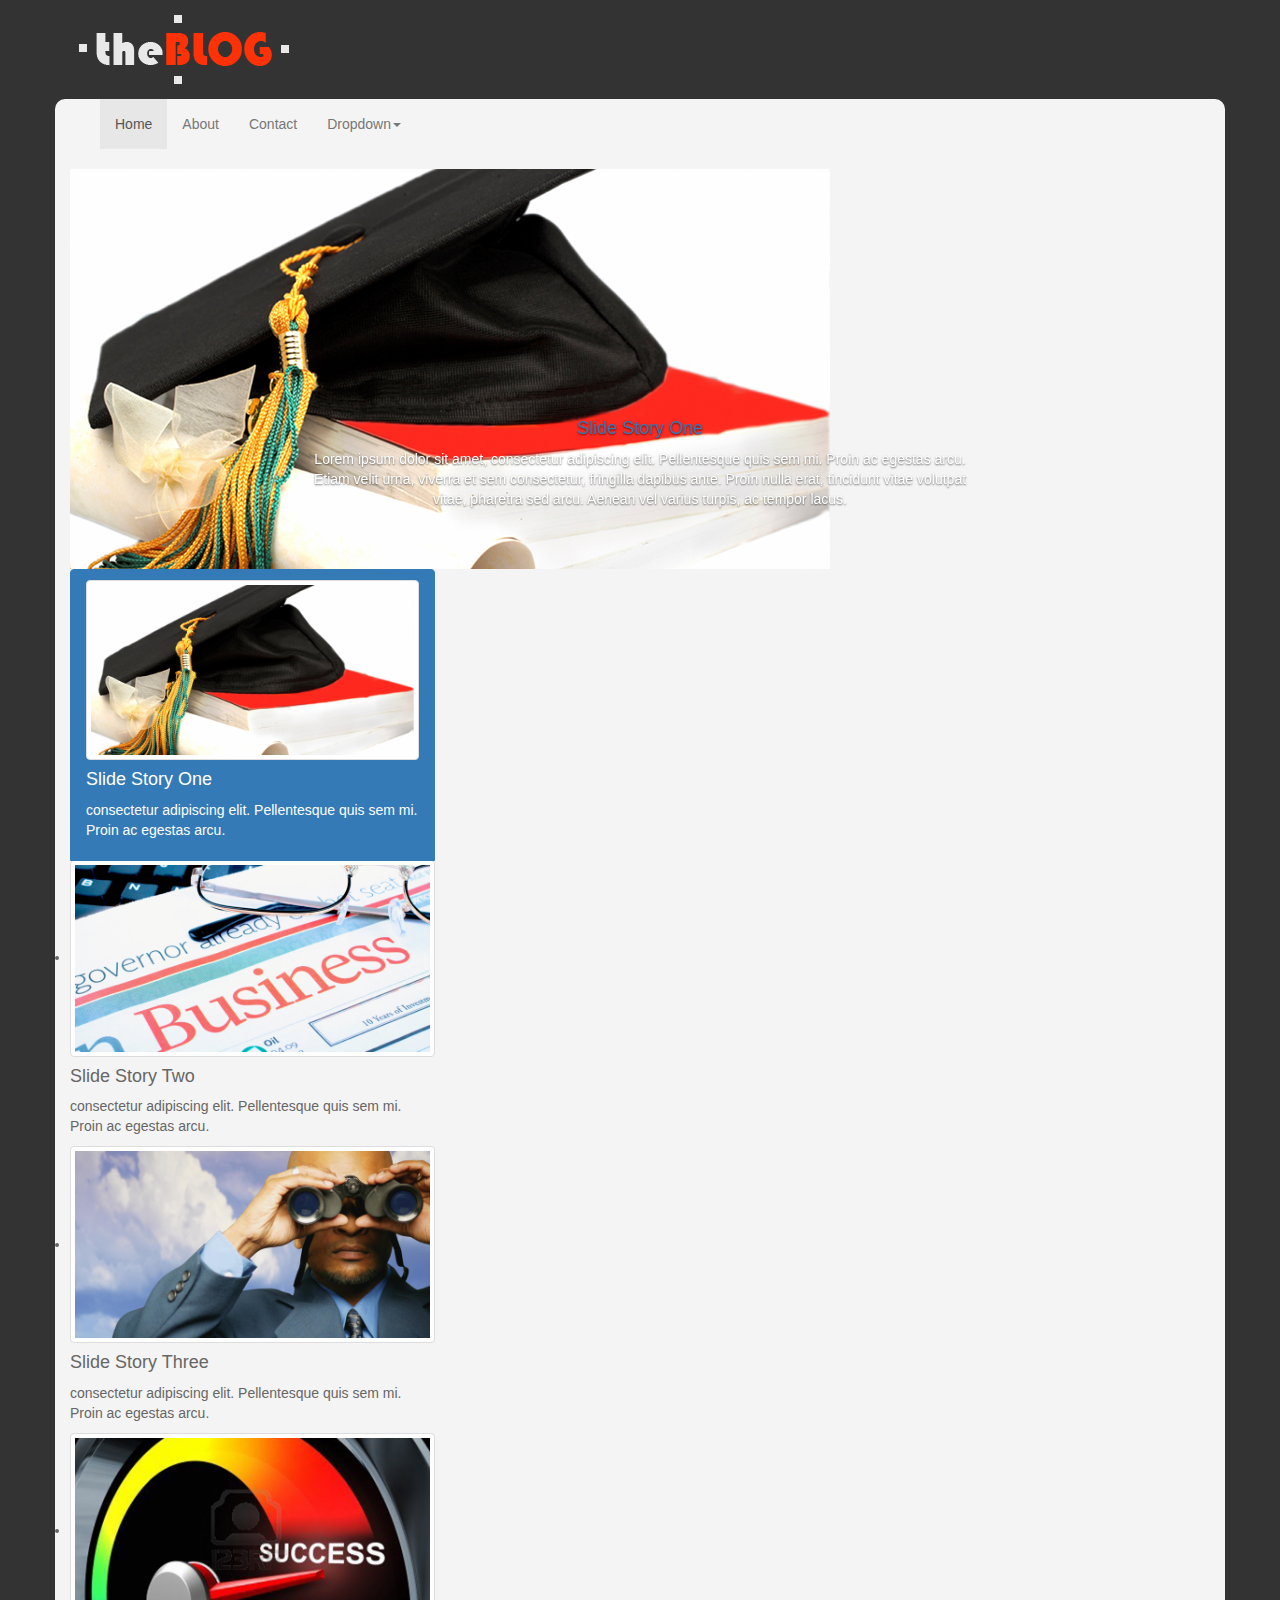
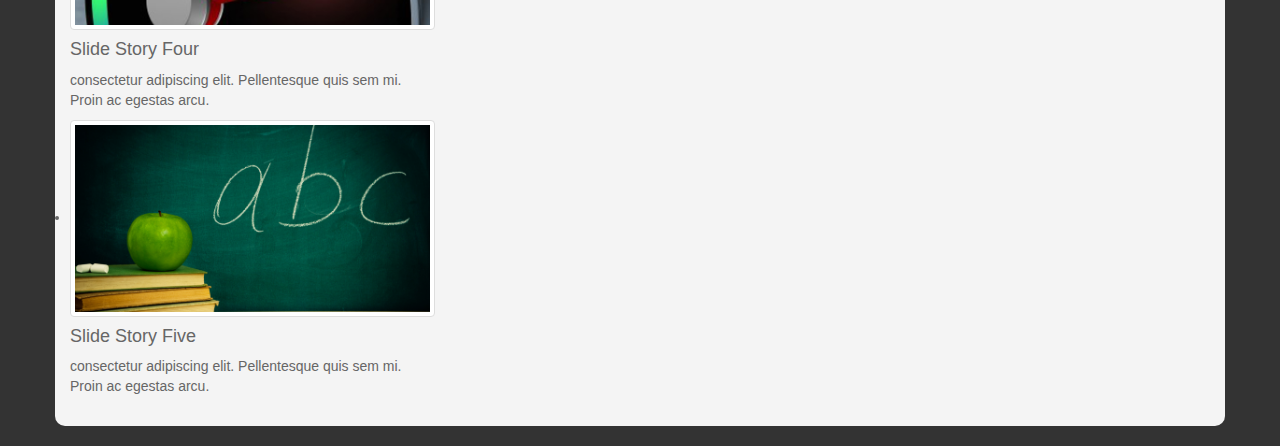
==== index.html @ 804df1f9 "Custom Carousel Slider - 40% done check out" ====
<!DOCTYPE html>
<html lang="en">
  <head>
    <meta charset="utf-8">
    <meta http-equiv="X-UA-Compatible" content="IE=edge">
    <meta name="viewport" content="width=device-width, initial-scale=1">
    <!-- The above 3 meta tags *must* come first in the head; any other head content must come *after* these tags -->

    <title>theBlog</title>
    <!-- Bootstrap core CSS -->
    <link href="css/bootstrap.css" rel="stylesheet">
    <!-- Custom styles for this template -->
    <link href="css/style.css" rel="stylesheet">
  </head>

  <body>
    <header>
      <div class="container">
        <div class="row">
          <div class="col-md-6">
            <img class="logo" src="img/logo.png" alt="theBlog">
          </div>
          <div class="col-md-6">
            
          </div>
        </div>
      </div>
    </header>

    <div class="container container-main">
      <nav class="navbar navbar-default">
        <div class="container-fluid">
          <div class="navbar-header">
            <button type="button" class="navbar-toggle collapsed" data-toggle="collapse" data-target="#navbar" aria-expanded="false" aria-controls="navbar">
              <span class="sr-only">Toggle navigation</span>
              <span class="icon-bar"></span>
              <span class="icon-bar"></span>
              <span class="icon-bar"></span>
            </button>
          </div>
          <div id="navbar" class="collapse navbar-collapse">
            <ul class="nav navbar-nav">
              <li class="active"><a href="#">Home</a></li>
              <li><a href="#about">About</a></li>
              <li><a href="#contact">Contact</a></li>
              <li class="dropdown">
                <a href ="#" class="dropdown-toggle" data-toggle="dropdown" role="button">Dropdown<span class="caret"></span></a>
                <ul class="dropdown-menu">
                  <li><a href="#">Link One</a></li>
                  <li><a href="#">Link Two</a></li>
                  <li><a href="#">Link Three</a></li>
                  <li><a href="#">Link Four</a></li>
                </ul>
              </li>
            </ul>
          </div><!--/.nav-collapse -->
        </div>
      </nav>

      <div id="myCarousel" class="carousel slide" data-ride="carousel">

        <!-- Wrapper for slides -->
        <div class="carousel-inner">

          <div class="item active">
            <img src="img/slide1.jpg" alt="Slide One">
            <div class="carousel-caption">
              <h4><a href="post.html">Slide Story One</a></h4>
              <p>Lorem ipsum dolor sit amet, consectetur adipiscing elit. Pellentesque quis sem mi. Proin ac egestas arcu. Etiam velit urna, viverra et sem consectetur, fringilla dapibus ante. Proin nulla erat, tincidunt vitae volutpat vitae, pharetra sed arcu. Aenean vel varius turpis, ac tempor lacus. </p>
            </div>
          </div>

           <div class="item">
            <img src="img/slide2.jpg" alt="Slide Two">
            <div class="carousel-caption">
              <h4><a href="post.html">Slide Story two</a></h4>
              <p>Lorem ipsum dolor sit amet, consectetur adipiscing elit. Pellentesque quis sem mi. Proin ac egestas arcu. Etiam velit urna, viverra et sem consectetur, fringilla dapibus ante. Proin nulla erat, tincidunt vitae volutpat vitae, pharetra sed arcu. Aenean vel varius turpis, ac tempor lacus. </p>
            </div>
          </div>

           <div class="item">
            <img src="img/slide3.jpg" alt="Slide Three">
            <div class="carousel-caption">
              <h4><a href="post.html">Slide Story Three</a></h4>
              <p>Lorem ipsum dolor sit amet, consectetur adipiscing elit. Pellentesque quis sem mi. Proin ac egestas arcu. Etiam velit urna, viverra et sem consectetur, fringilla dapibus ante. Proin nulla erat, tincidunt vitae volutpat vitae, pharetra sed arcu. Aenean vel varius turpis, ac tempor lacus. </p>
            </div>
          </div>

           <div class="item">
            <img src="img/slide4.jpg" alt="Slide Four">
            <div class="carousel-caption">
              <h4><a href="post.html">Slide Story Four</a></h4>
              <p>Lorem ipsum dolor sit amet, consectetur adipiscing elit. Pellentesque quis sem mi. Proin ac egestas arcu. Etiam velit urna, viverra et sem consectetur, fringilla dapibus ante. Proin nulla erat, tincidunt vitae volutpat vitae, pharetra sed arcu. Aenean vel varius turpis, ac tempor lacus. </p>
            </div>
          </div>

           <div class="item">
            <img src="img/slide5.jpg" alt="Slide Five">
            <div class="carousel-caption">
              <h4><a href="post.html">Slide Story One</a></h4>
              <p>Lorem ipsum dolor sit amet, consectetur adipiscing elit. Pellentesque quis sem mi. Proin ac egestas arcu. Etiam velit urna, viverra et sem consectetur, fringilla dapibus ante. Proin nulla erat, tincidunt vitae volutpat vitae, pharetra sed arcu. Aenean vel varius turpis, ac tempor lacus. </p>
            </div>
          </div> <!-- Item end --> 
        </div> <!--  Carousel Inner end -->

        <ul class="list-group slider-list col-md-4">
          <li data-target="#myCarousel" data-slide-to="0" class="list-group-item active">
            <img src="img/slide1.jpg" class="img-thumbnail img-slide"><h4>Slide Story One</h4>
            <p>consectetur adipiscing elit. Pellentesque quis sem mi. Proin ac egestas arcu. </p>
          </li>
          <li data-target="#myCarousel" data-slide-to="1">
            <img src="img/slide2.jpg" class="img-thumbnail img-slide"><h4>Slide Story Two</h4>
            <p>consectetur adipiscing elit. Pellentesque quis sem mi. Proin ac egestas arcu. </p>
          </li>

          <li data-target="#myCarousel" data-slide-to="2">
            <img src="img/slide3.jpg" class="img-thumbnail img-slide"><h4>Slide Story Three</h4>
            <p>consectetur adipiscing elit. Pellentesque quis sem mi. Proin ac egestas arcu. </p>
          </li>

          <li data-target="#myCarousel" data-slide-to="3">
            <img src="img/slide4.jpg" class="img-thumbnail img-slide"><h4>Slide Story Four</h4>
            <p>consectetur adipiscing elit. Pellentesque quis sem mi. Proin ac egestas arcu. </p>
          </li>

          <li data-target="#myCarousel" data-slide-to="4">
            <img src="img/slide5.jpg" class="img-thumbnail img-slide"><h4>Slide Story Five</h4>
            <p>consectetur adipiscing elit. Pellentesque quis sem mi. Proin ac egestas arcu. </p>
          </li>
        </ul>

        
      </div>
    </div>


    <!-- Bootstrap core JavaScript
    ================================================== -->
    <!-- Placed at the end of the document so the pages load faster -->
    <script src="https://ajax.googleapis.com/ajax/libs/jquery/1.11.3/jquery.min.js"></script>
    <script src="js/bootstrap.js"></script>
  </body>
</html>
---- css/style.css ----
body {
  padding-bottom: 20px;
  background: #333;
  color: #666;
}

.container-main{
	background: #f4f4f4;
	overflow: auto;
	border-radius: 10px;
}
.logo{
	padding:15px 0;
}

.navbar{
	margin-bottom: 20px;
	border-radius: 0;
	border: 0;
	background: #f4f4f4;
}
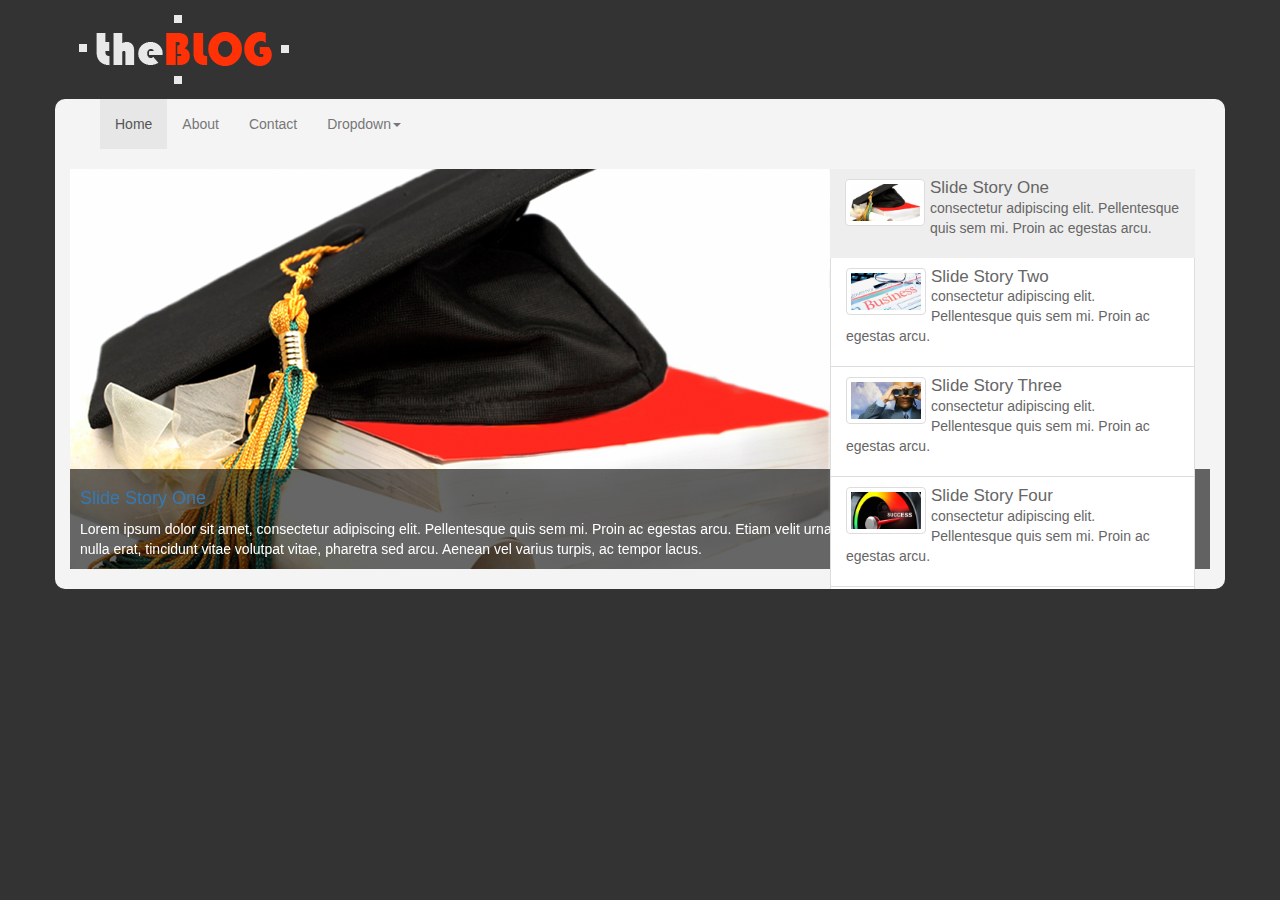
==== commit 3be92dba: "started Carousel Slider -Final CSS Changes Done" ====
--- a/index.html
+++ b/index.html
@@ -108,22 +108,22 @@
             <img src="img/slide1.jpg" class="img-thumbnail img-slide"><h4>Slide Story One</h4>
             <p>consectetur adipiscing elit. Pellentesque quis sem mi. Proin ac egestas arcu. </p>
           </li>
-          <li data-target="#myCarousel" data-slide-to="1">
+          <li data-target="#myCarousel" data-slide-to="1" class="list-group-item">
             <img src="img/slide2.jpg" class="img-thumbnail img-slide"><h4>Slide Story Two</h4>
             <p>consectetur adipiscing elit. Pellentesque quis sem mi. Proin ac egestas arcu. </p>
           </li>
 
-          <li data-target="#myCarousel" data-slide-to="2">
+          <li data-target="#myCarousel" data-slide-to="2" class="list-group-item">
             <img src="img/slide3.jpg" class="img-thumbnail img-slide"><h4>Slide Story Three</h4>
             <p>consectetur adipiscing elit. Pellentesque quis sem mi. Proin ac egestas arcu. </p>
           </li>
 
-          <li data-target="#myCarousel" data-slide-to="3">
+          <li data-target="#myCarousel" data-slide-to="3" class="list-group-item">
             <img src="img/slide4.jpg" class="img-thumbnail img-slide"><h4>Slide Story Four</h4>
             <p>consectetur adipiscing elit. Pellentesque quis sem mi. Proin ac egestas arcu. </p>
           </li>
 
-          <li data-target="#myCarousel" data-slide-to="4">
+          <li data-target="#myCarousel" data-slide-to="4" class="list-group-item">
             <img src="img/slide5.jpg" class="img-thumbnail img-slide"><h4>Slide Story Five</h4>
             <p>consectetur adipiscing elit. Pellentesque quis sem mi. Proin ac egestas arcu. </p>
           </li>
--- a/css/style.css
+++ b/css/style.css
@@ -19,3 +19,81 @@
 	border: 0;
 	background: #f4f4f4;
 }
+
+/* Carousel Sytles */
+#myCarousel{
+	margin-bottom: 20px;
+}
+
+#myCarousel .carousel-caption{
+	left:0;
+	right: 0;
+	bottom: 0;
+	text-align: left;
+	padding: 10px;
+	background: rgba(0,0,0,0.6);
+	text-shadow:none;
+}
+
+#myCarousel .carousel-caption h4{
+	color: #fff;
+}
+
+#myCarousel .carousel-caption p{
+	padding: 0;
+	margin: 0;
+}
+
+#myCarousel .list-group{
+	position: absolute;
+	top: 0;
+	right: 0;
+}
+
+#myCarousel .list-group-item{
+	border-radius: 0;
+	cursor: pointer;
+}
+
+#myCarousel .list-group .active{
+	background: #eee;
+	border: 0;
+	color: #666;
+}
+
+
+#myCarousel .list-group h4{
+	font-size: 17px;
+	padding:0 ! important;
+	margin: 0 ! important;
+	padding-top: 5px;
+}
+
+#myCarousel .img-slide{
+	width: 80px;
+	height: 100%;
+	float: left;
+	margin-right: 5px;
+	
+}
+
+
+
+
+
+
+
+
+
+
+
+
+
+
+
+
+
+
+
+
+
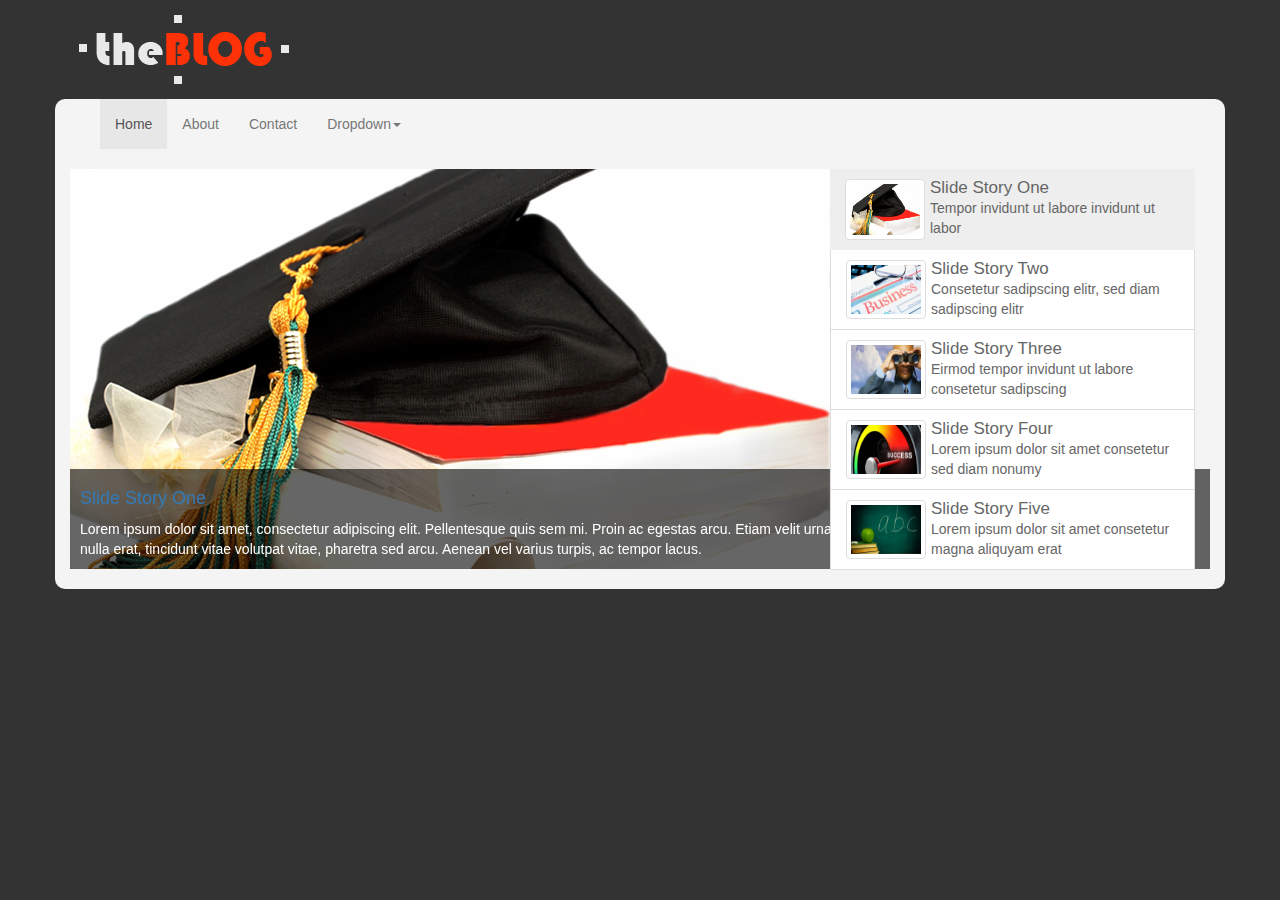
==== commit f1fe58c0: "Carousel Slider -Final js Changes Done" ====
--- a/index.html
+++ b/index.html
@@ -103,31 +103,13 @@
           </div> <!-- Item end --> 
         </div> <!--  Carousel Inner end -->
 
-        <ul class="list-group slider-list col-md-4">
-          <li data-target="#myCarousel" data-slide-to="0" class="list-group-item active">
-            <img src="img/slide1.jpg" class="img-thumbnail img-slide"><h4>Slide Story One</h4>
-            <p>consectetur adipiscing elit. Pellentesque quis sem mi. Proin ac egestas arcu. </p>
-          </li>
-          <li data-target="#myCarousel" data-slide-to="1" class="list-group-item">
-            <img src="img/slide2.jpg" class="img-thumbnail img-slide"><h4>Slide Story Two</h4>
-            <p>consectetur adipiscing elit. Pellentesque quis sem mi. Proin ac egestas arcu. </p>
-          </li>
-
-          <li data-target="#myCarousel" data-slide-to="2" class="list-group-item">
-            <img src="img/slide3.jpg" class="img-thumbnail img-slide"><h4>Slide Story Three</h4>
-            <p>consectetur adipiscing elit. Pellentesque quis sem mi. Proin ac egestas arcu. </p>
-          </li>
-
-          <li data-target="#myCarousel" data-slide-to="3" class="list-group-item">
-            <img src="img/slide4.jpg" class="img-thumbnail img-slide"><h4>Slide Story Four</h4>
-            <p>consectetur adipiscing elit. Pellentesque quis sem mi. Proin ac egestas arcu. </p>
-          </li>
-
-          <li data-target="#myCarousel" data-slide-to="4" class="list-group-item">
-            <img src="img/slide5.jpg" class="img-thumbnail img-slide"><h4>Slide Story Five</h4>
-            <p>consectetur adipiscing elit. Pellentesque quis sem mi. Proin ac egestas arcu. </p>
-          </li>
-        </ul>
+       <ul class="list-group slider-list col-sm-4">
+        <li data-target="#myCarousel" data-slide-to="0" class="list-group-item active"><img src="img/slide1.jpg" class="img-slide img-thumbnail"><h4>Slide Story One</h4><p>Tempor invidunt ut labore invidunt ut labor</p></li>
+        <li data-target="#myCarousel" data-slide-to="1" class="list-group-item"><img src="img/slide2.jpg" class="img-slide img-thumbnail"><h4>Slide Story Two</h4><p>Consetetur sadipscing elitr, sed diam sadipscing elitr</p></li>
+        <li data-target="#myCarousel" data-slide-to="2" class="list-group-item"><img src="img/slide3.jpg" class="img-slide img-thumbnail"><h4>Slide Story Three</h4><p>Eirmod tempor invidunt ut labore consetetur sadipscing</p></li>
+        <li data-target="#myCarousel" data-slide-to="3" class="list-group-item"><img src="img/slide4.jpg" class="img-slide img-thumbnail"><h4>Slide Story Four</h4><p>Lorem ipsum dolor sit amet consetetur sed diam nonumy</p></li>
+        <li data-target="#myCarousel" data-slide-to="4" class="list-group-item"><img src="img/slide5.jpg" class="img-slide img-thumbnail"><h4>Slide Story Five</h4><p>Lorem ipsum dolor sit amet consetetur magna aliquyam erat</p></li>
+      </ul>
 
         
       </div>
@@ -139,5 +121,6 @@
     <!-- Placed at the end of the document so the pages load faster -->
     <script src="https://ajax.googleapis.com/ajax/libs/jquery/1.11.3/jquery.min.js"></script>
     <script src="js/bootstrap.js"></script>
+    <script src="js/main.js"></script> 
   </body>
 </html>
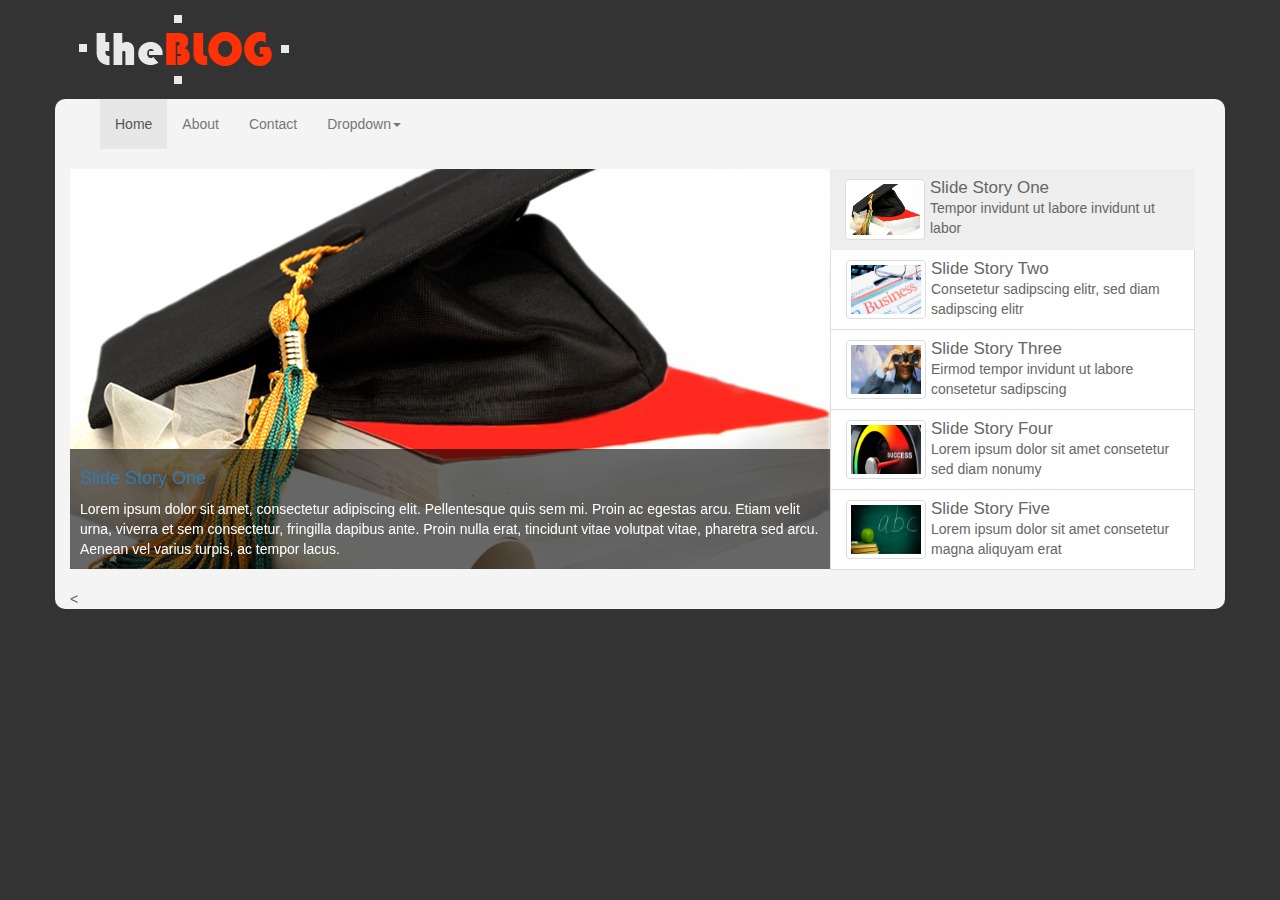
==== commit a1bba8ba: "Checkin - Blog Posts (0%)" ====
--- a/index.html
+++ b/index.html
@@ -111,9 +111,23 @@
         <li data-target="#myCarousel" data-slide-to="4" class="list-group-item"><img src="img/slide5.jpg" class="img-slide img-thumbnail"><h4>Slide Story Five</h4><p>Lorem ipsum dolor sit amet consetetur magna aliquyam erat</p></li>
       </ul>
 
-        
-      </div>
-    </div>
+      <!-- Controls -->
+      <div class="carousel-controls">
+          <a class="left carousel-control" href="#myCarousel" data-slide="prev">
+            <span class="glyphicon glyphicon-chevron-left"></span>
+          </a>
+          <a class="right carousel-control" href="#myCarousel" data-slide="next">
+            <span class="glyphicon glyphicon-chevron-right"></span>
+          </a>
+      </div>  
+      </div> <!-- End Carousel -->
+
+      <
+
+
+
+
+    </div> 
 
 
     <!-- Bootstrap core JavaScript
--- a/css/style.css
+++ b/css/style.css
@@ -74,7 +74,20 @@
 	height: 100%;
 	float: left;
 	margin-right: 5px;
-	
+
+}
+
+@media(min-width: 992px){
+	#myCarousel{padding-right: 33.3333%;}
+	#myCarousel .carousel-controls{display: none;}
+}
+
+@media(max-width: 991px){
+	.carousel-caption p, #myCarousel .list-group{display: none;}
+}
+
+@media(max-width: 1200px){
+	.slider-list p{display: none;}
 }
 
 
@@ -97,3 +110,5 @@
 
 
 
+
+
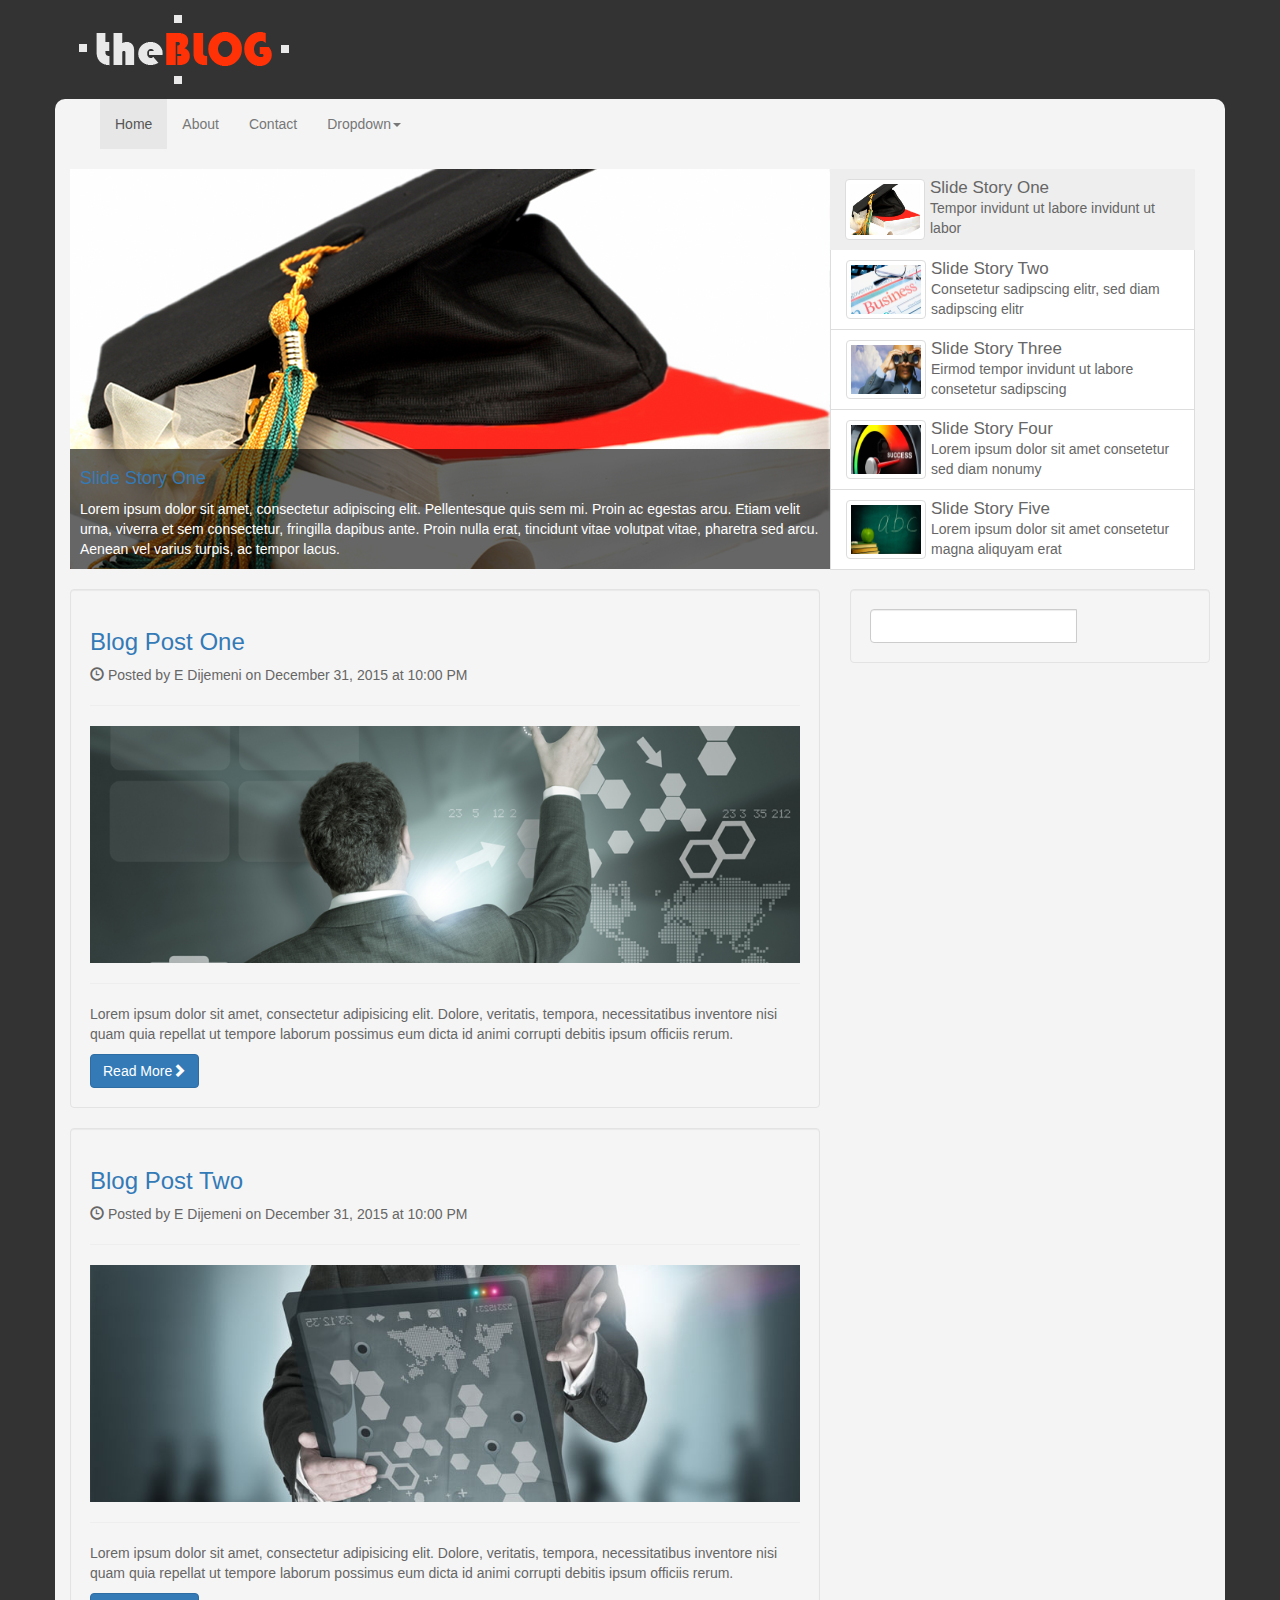
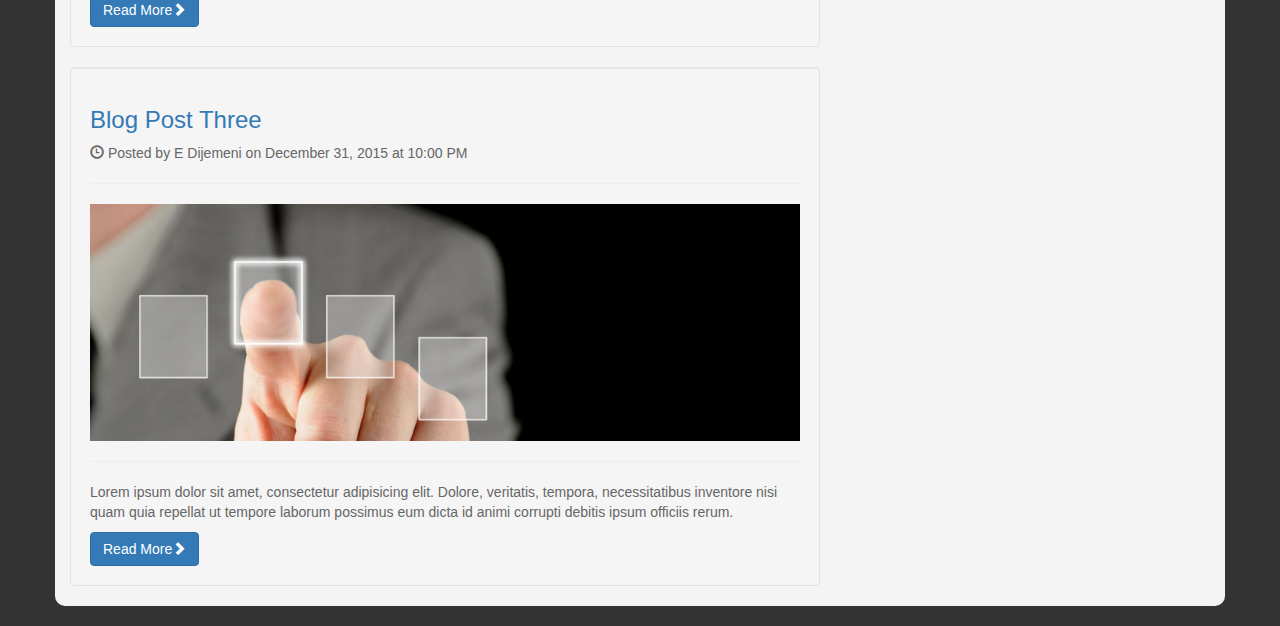
==== commit 73db110c: "Blog Posts (50%)" ====
--- a/index.html
+++ b/index.html
@@ -122,7 +122,47 @@
       </div>  
       </div> <!-- End Carousel -->
 
-      <
+      <div class="row">
+        <div class="col-md-8">
+          <div class="well blog-post">
+            <h3><a href="post.hmtl">Blog Post One</a></h3>
+            <p class="post-info"><i class="glyphicon glyphicon-time"></i> Posted by E Dijemeni on December 31, 2015 at 10:00 PM</p>
+            <hr>
+            <img src="img/blog1.jpg" class="img-responsive">
+            <hr>
+            <p>Lorem ipsum dolor sit amet, consectetur adipisicing elit. Dolore, veritatis, tempora, necessitatibus inventore nisi quam quia repellat ut tempore laborum possimus eum dicta id animi corrupti debitis ipsum officiis rerum.</p>
+            <a class="btn btn-primary" href="post.html">Read More<span class="glyphicon glyphicon-chevron-right"></span></a>
+          </div>
+
+          <div class="well blog-post">
+            <h3><a href="post.hmtl">Blog Post Two</a></h3>
+            <p class="post-info"><i class="glyphicon glyphicon-time"></i> Posted by E Dijemeni on December 31, 2015 at 10:00 PM</p>
+            <hr>
+            <img src="img/blog2.jpg" class="img-responsive">
+            <hr>
+            <p>Lorem ipsum dolor sit amet, consectetur adipisicing elit. Dolore, veritatis, tempora, necessitatibus inventore nisi quam quia repellat ut tempore laborum possimus eum dicta id animi corrupti debitis ipsum officiis rerum.</p>
+            <a class="btn btn-primary" href="post.html">Read More<span class="glyphicon glyphicon-chevron-right"></span></a>
+          </div>
+
+          <div class="well blog-post">
+            <h3><a href="post.hmtl">Blog Post Three</a></h3>
+            <p class="post-info"><i class="glyphicon glyphicon-time"></i> Posted by E Dijemeni on December 31, 2015 at 10:00 PM</p>
+            <hr>
+            <img src="img/blog3.jpg" class="img-responsive">
+            <hr>
+            <p>Lorem ipsum dolor sit amet, consectetur adipisicing elit. Dolore, veritatis, tempora, necessitatibus inventore nisi quam quia repellat ut tempore laborum possimus eum dicta id animi corrupti debitis ipsum officiis rerum.</p>
+            <a class="btn btn-primary" href="post.html">Read More<span class="glyphicon glyphicon-chevron-right"></span></a>
+          </div>
+        </div>
+        <div class="col-md-4">
+          <div class="well">
+            <div class="input-group">
+              <input type="text" class="form-control">
+              <span class="input-group-btn"></span>
+            </div>
+          </div>
+        </div>
+      </div>
 
 
 
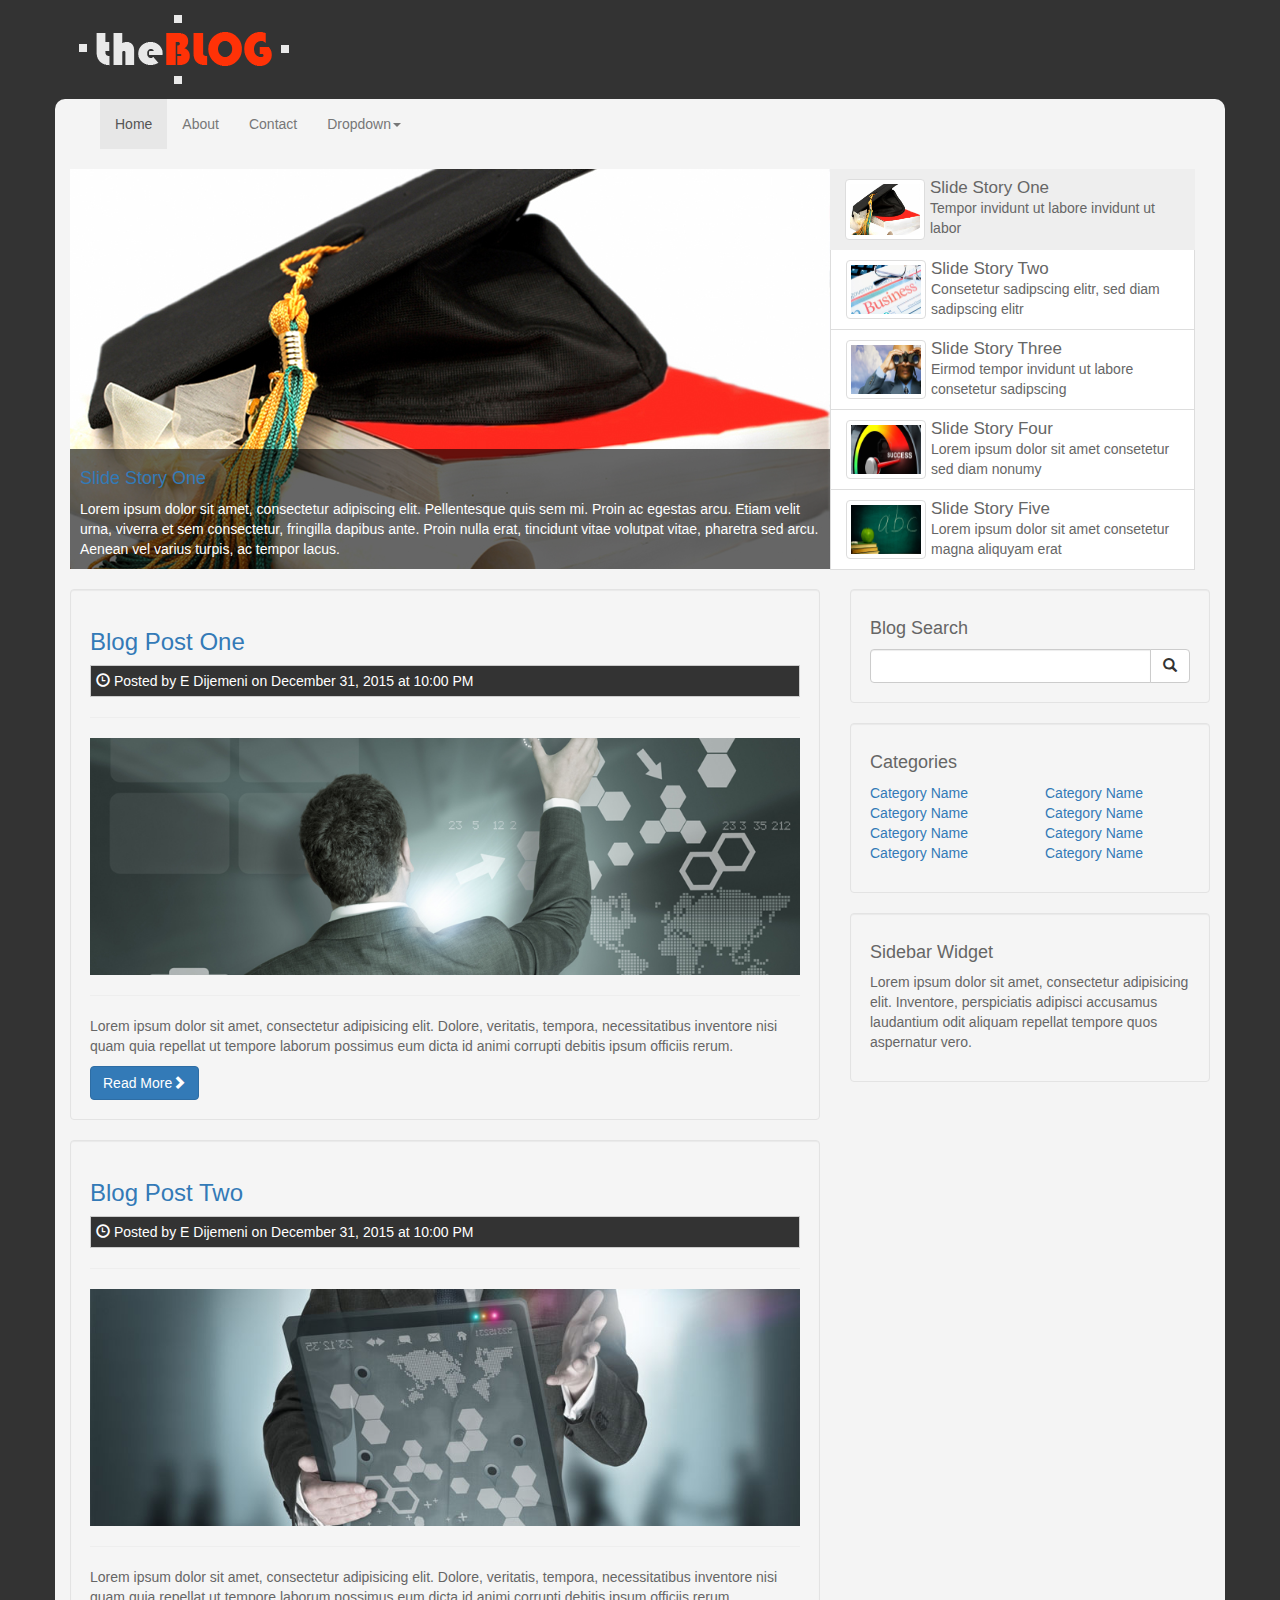
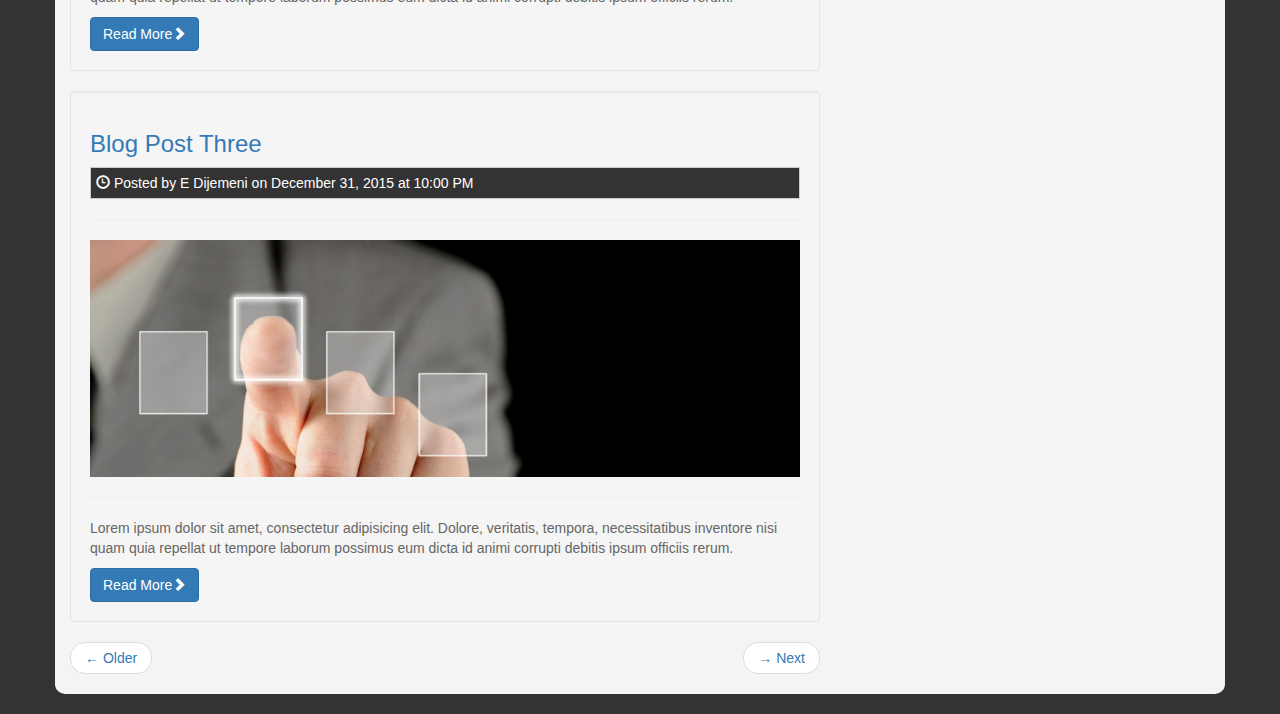
==== commit 92665619: "Checkout: Blog Posts (100%)" ====
--- a/index.html
+++ b/index.html
@@ -153,13 +153,65 @@
             <p>Lorem ipsum dolor sit amet, consectetur adipisicing elit. Dolore, veritatis, tempora, necessitatibus inventore nisi quam quia repellat ut tempore laborum possimus eum dicta id animi corrupti debitis ipsum officiis rerum.</p>
             <a class="btn btn-primary" href="post.html">Read More<span class="glyphicon glyphicon-chevron-right"></span></a>
           </div>
+
+          <!-- Pager -->
+          <ul class="pager">
+            <li class="previous">
+              <a href="#">&larr; Older</a>
+            </li>
+            <li class="next">
+              <a href="#">&rarr; Next</a>
+            </li>
+
+          </ul>
         </div>
         <div class="col-md-4">
           <div class="well">
+            <h4>Blog Search</h4>
             <div class="input-group">
               <input type="text" class="form-control">
-              <span class="input-group-btn"></span>
-            </div>
+              <span class="input-group-btn">
+                <button class="btn btn-default" type="button">
+                  <span class="glyphicon glyphicon-search"></span>
+                </button>
+              </span>
+            </div>
+          </div>
+
+          <div class="well">
+            <h4>Categories</h4>
+            <div class="row">
+              <div class="col-md-6">
+                <ul class="list-unstyled">
+                    <li><a href="#">Category Name</a>
+                    </li>
+                    <li><a href="#">Category Name</a>
+                    </li>
+                    <li><a href="#">Category Name</a>
+                    </li>
+                    <li><a href="#">Category Name</a>
+                    </li>
+                </ul>
+              </div>
+
+              <div class="col-md-6">
+                <ul class="list-unstyled">
+                    <li><a href="#">Category Name</a>
+                    </li>
+                    <li><a href="#">Category Name</a>
+                    </li>
+                    <li><a href="#">Category Name</a>
+                    </li>
+                    <li><a href="#">Category Name</a>
+                    </li>
+                </ul>
+              </div>
+            </div>
+          </div>
+
+          <div class="well">
+            <h4>Sidebar Widget</h4>
+            <p>Lorem ipsum dolor sit amet, consectetur adipisicing elit. Inventore, perspiciatis adipisci accusamus laudantium odit aliquam repellat tempore quos aspernatur vero.</p>
           </div>
         </div>
       </div>
--- a/css/style.css
+++ b/css/style.css
@@ -77,6 +77,14 @@
 
 }
 
+.post-info{
+	background:#333;
+	color:#fff;
+	padding:5px;
+	border:#ccc 1px solid;
+}
+
+
 @media(min-width: 992px){
 	#myCarousel{padding-right: 33.3333%;}
 	#myCarousel .carousel-controls{display: none;}
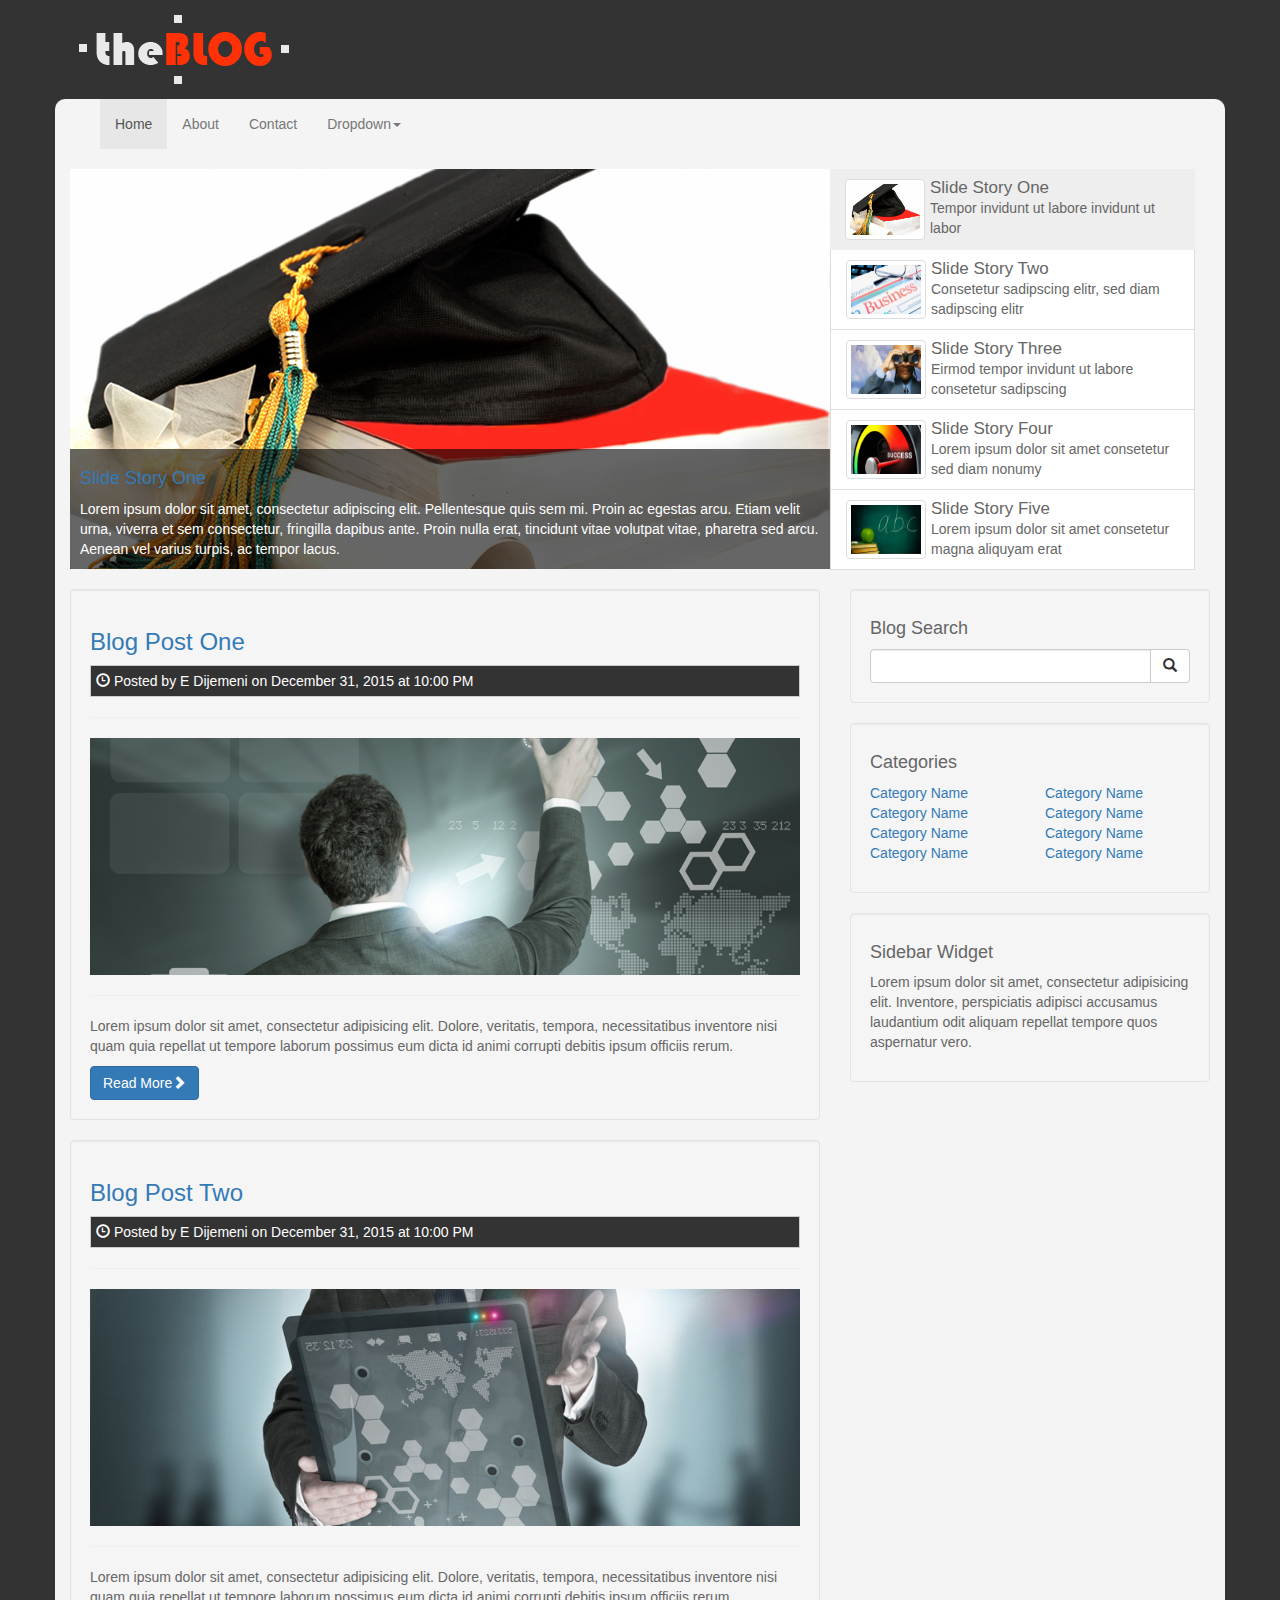
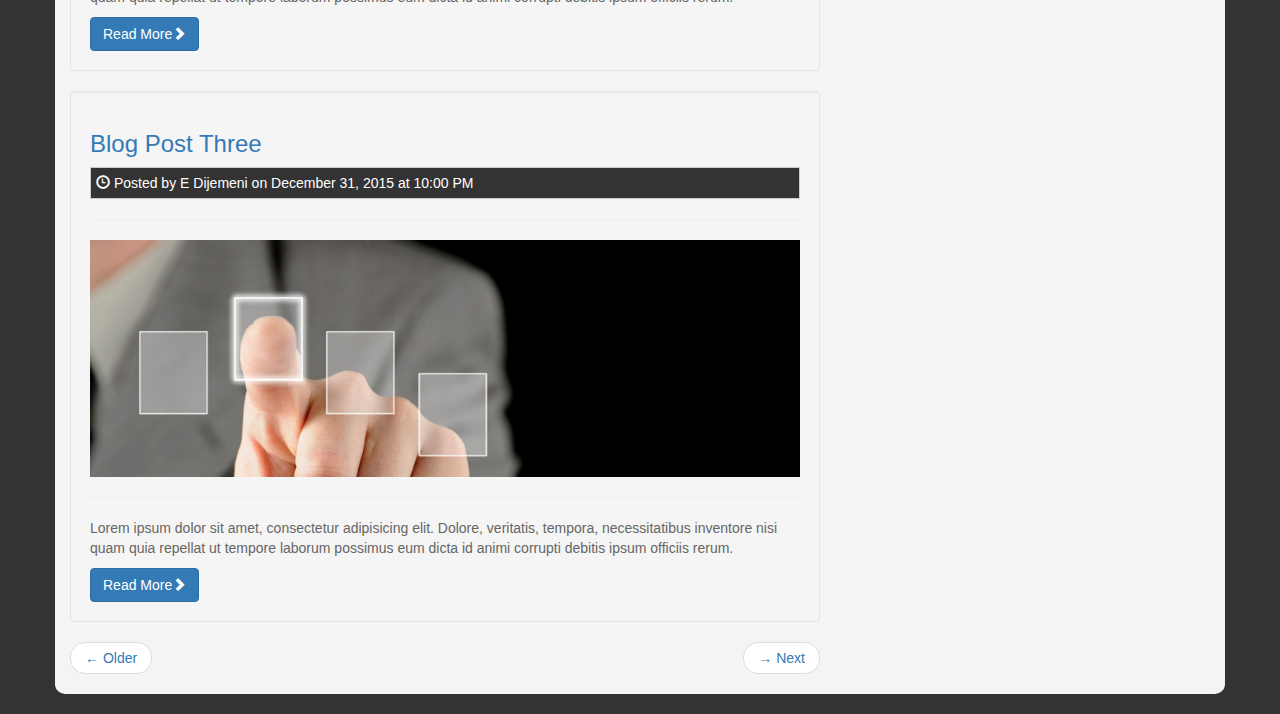
==== commit 292a494a: "Single Post & Inner pages" ====
--- a/index.html
+++ b/index.html
@@ -125,7 +125,7 @@
       <div class="row">
         <div class="col-md-8">
           <div class="well blog-post">
-            <h3><a href="post.hmtl">Blog Post One</a></h3>
+            <h3><a href="post.html">Blog Post One</a></h3>
             <p class="post-info"><i class="glyphicon glyphicon-time"></i> Posted by E Dijemeni on December 31, 2015 at 10:00 PM</p>
             <hr>
             <img src="img/blog1.jpg" class="img-responsive">
@@ -135,7 +135,7 @@
           </div>
 
           <div class="well blog-post">
-            <h3><a href="post.hmtl">Blog Post Two</a></h3>
+            <h3><a href="post.html">Blog Post Two</a></h3>
             <p class="post-info"><i class="glyphicon glyphicon-time"></i> Posted by E Dijemeni on December 31, 2015 at 10:00 PM</p>
             <hr>
             <img src="img/blog2.jpg" class="img-responsive">
@@ -145,7 +145,7 @@
           </div>
 
           <div class="well blog-post">
-            <h3><a href="post.hmtl">Blog Post Three</a></h3>
+            <h3><a href="post.html">Blog Post Three</a></h3>
             <p class="post-info"><i class="glyphicon glyphicon-time"></i> Posted by E Dijemeni on December 31, 2015 at 10:00 PM</p>
             <hr>
             <img src="img/blog3.jpg" class="img-responsive">
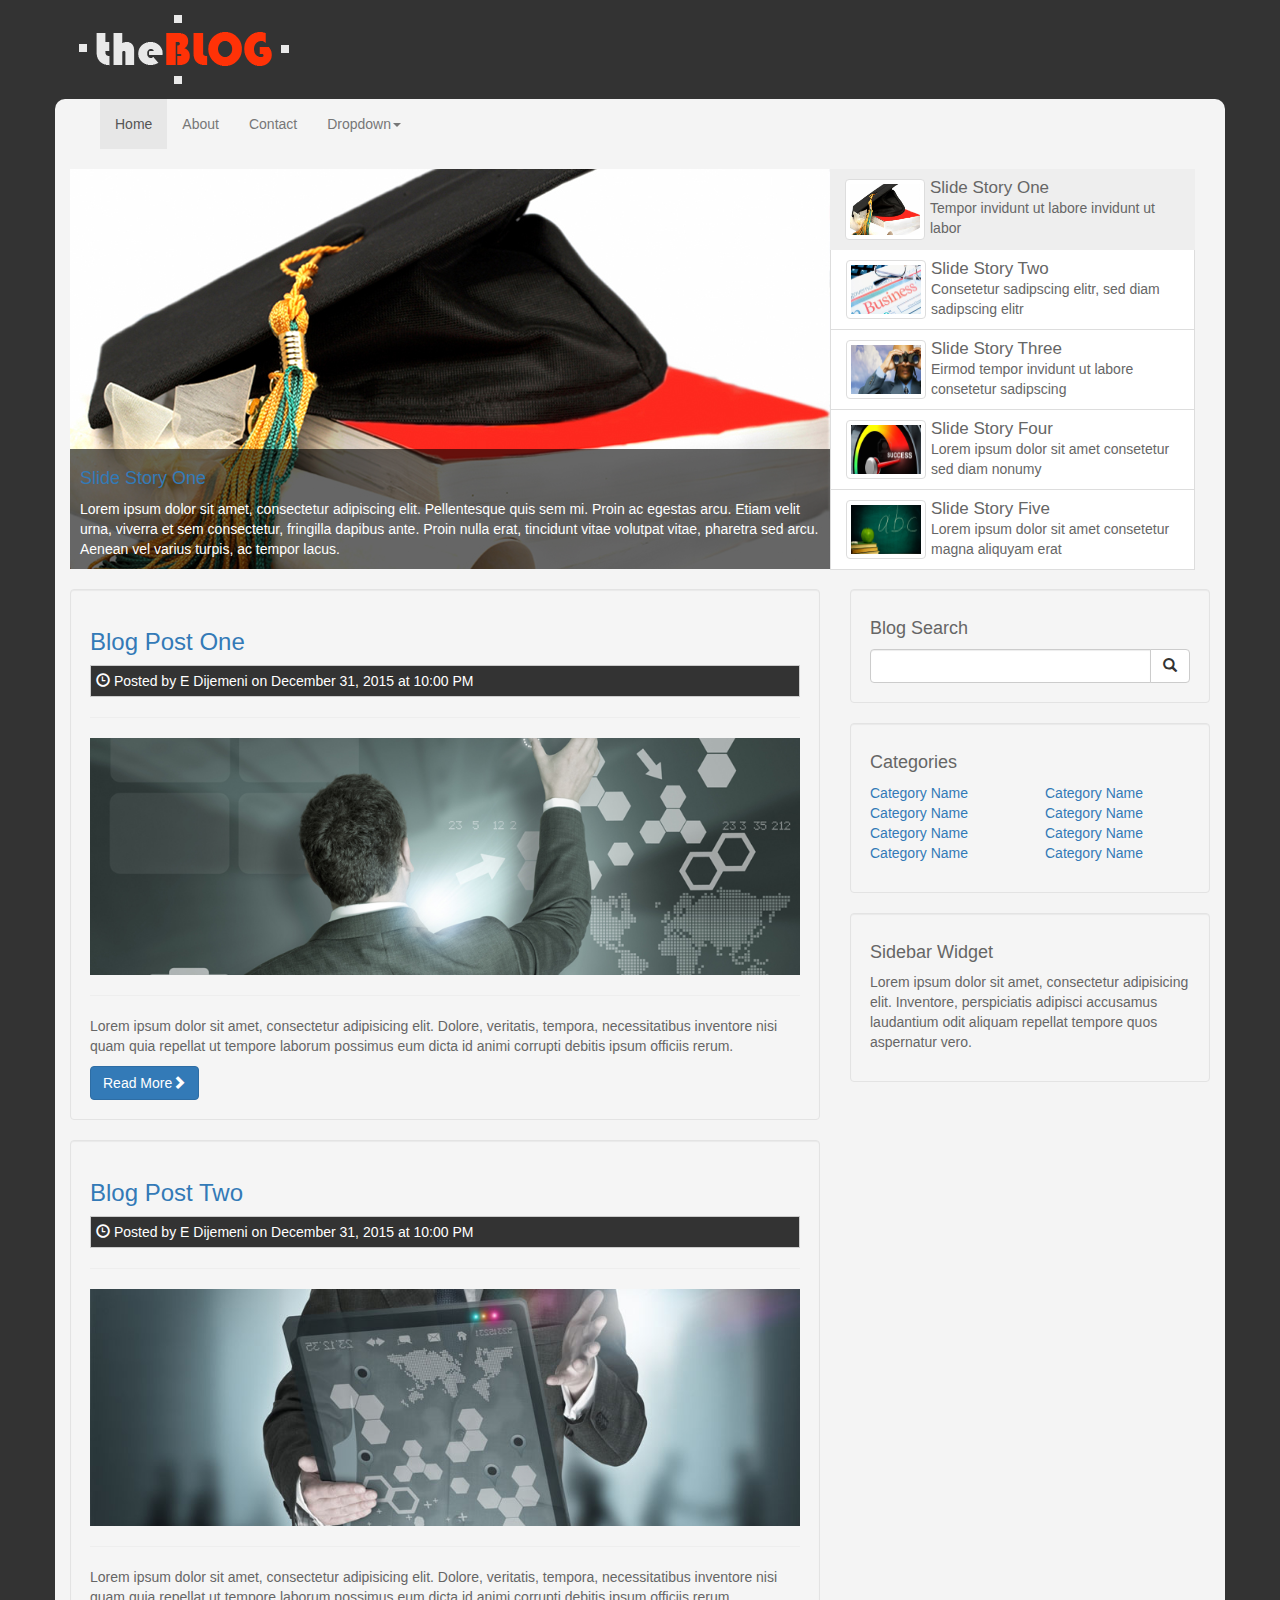
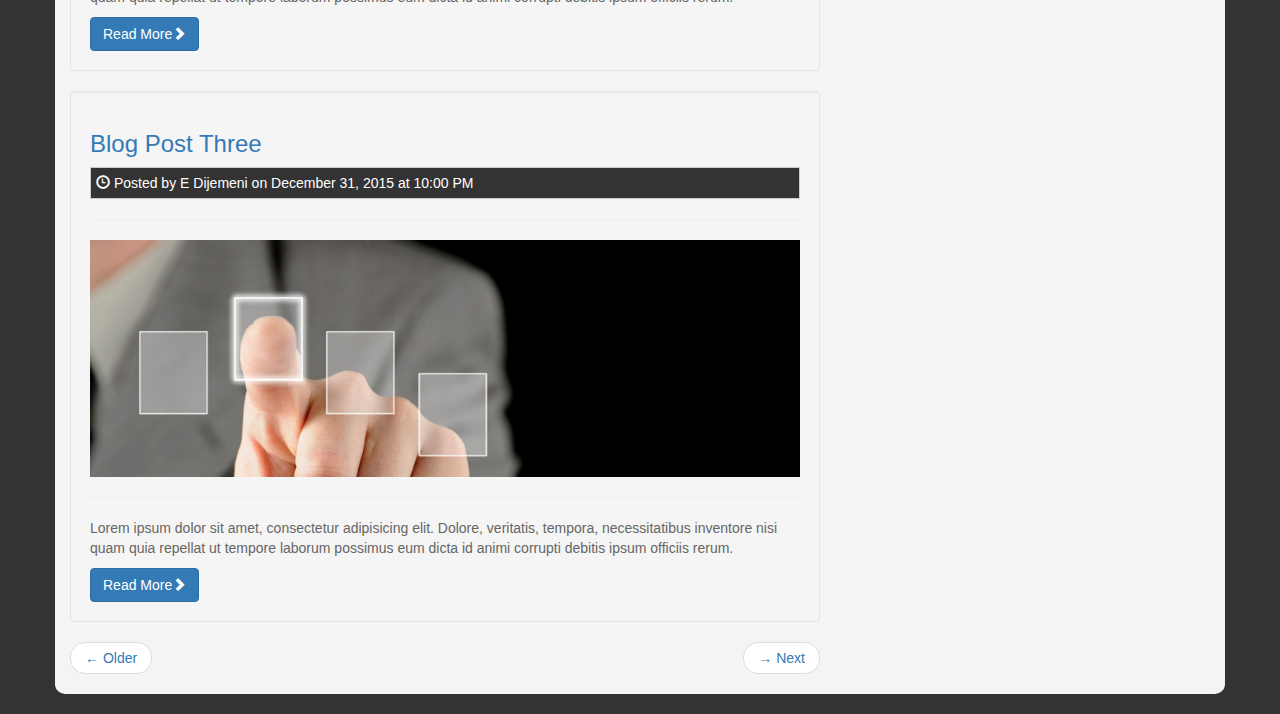
==== commit 400b8f7c: "Single Post & Inner pages Done" ====
--- a/index.html
+++ b/index.html
@@ -40,9 +40,9 @@
           </div>
           <div id="navbar" class="collapse navbar-collapse">
             <ul class="nav navbar-nav">
-              <li class="active"><a href="#">Home</a></li>
-              <li><a href="#about">About</a></li>
-              <li><a href="#contact">Contact</a></li>
+              <li class="active"><a href="index.html">Home</a></li>
+              <li><a href="about.html">About</a></li>
+              <li><a href="contact.html">Contact</a></li>
               <li class="dropdown">
                 <a href ="#" class="dropdown-toggle" data-toggle="dropdown" role="button">Dropdown<span class="caret"></span></a>
                 <ul class="dropdown-menu">
